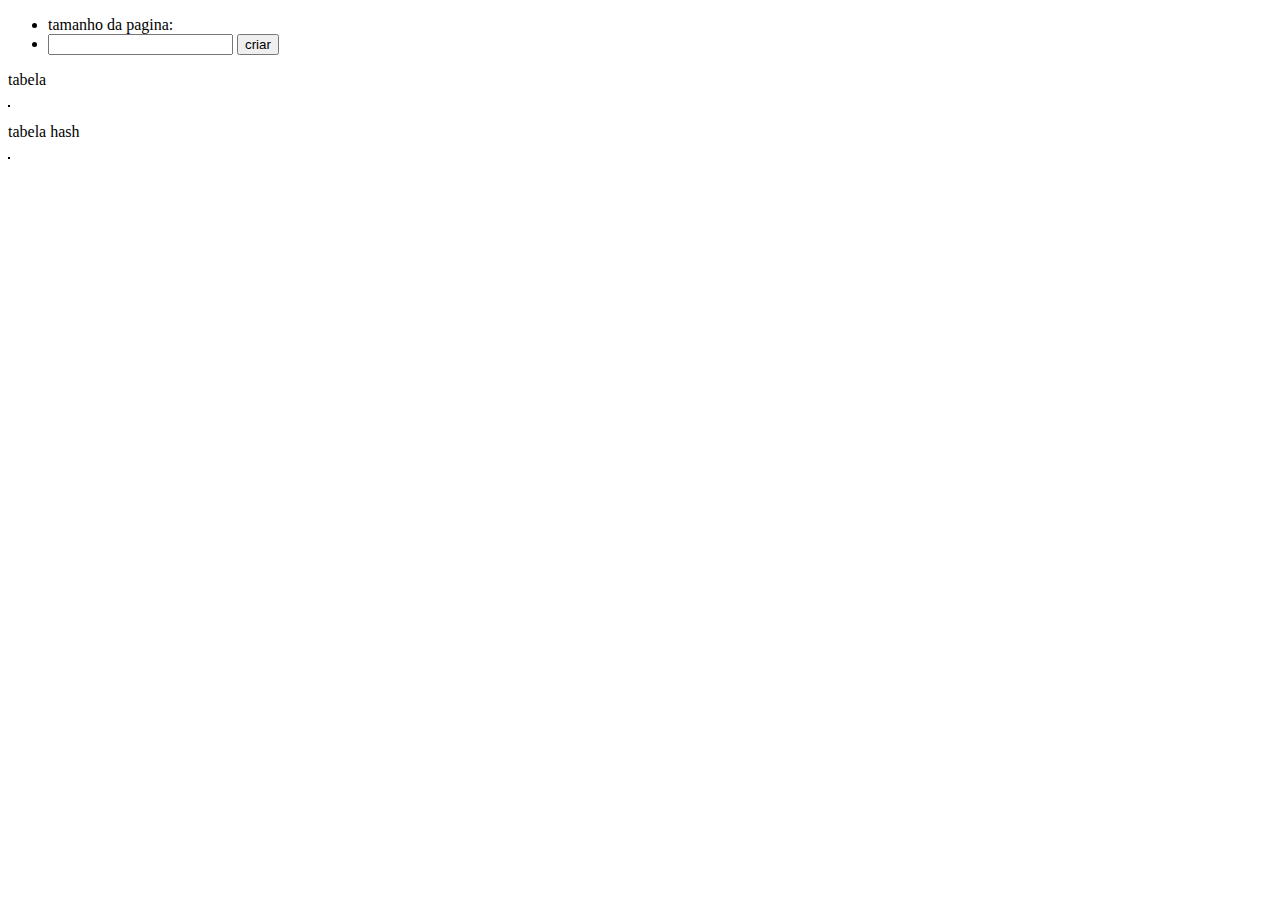
==== index.html @ d37f0bb6 "." ====
<!DOCTYPE html>
<html>
  <head>
    <meta charset="utf-8">
    <meta name="viewport" content="width=device-width">
    <title>repl.it</title>

    <link href="style.css" rel="stylesheet" type="text/css" />
  </head>
  <body>

            <form action="">
                <ul>
             <!--     <li><label>arquivo:</label></li>
                    <li>  <input type="file" id="arq" multiple size="50" </li>-->

                    <li><label>tamanho da pagina:</label></li>
                    <li><input type="number" name="tamanho" id="tamanho">
            
					<input type="button" value="criar" id="criar tabela" onclick="CriaTabela()">
          	
                    </li>
                </ul>
            </form>

            
		</div>	
    <p>tabela</p>
<table id="tabela">
   
</table></table>

<p>tabela hash</p>
      <table id="tabelahash">
</table>
  
  
   <script src="script.js"></script>
  </body>
</html>
---- style.css ----
table, th, td {
  border: 1px solid black;
}
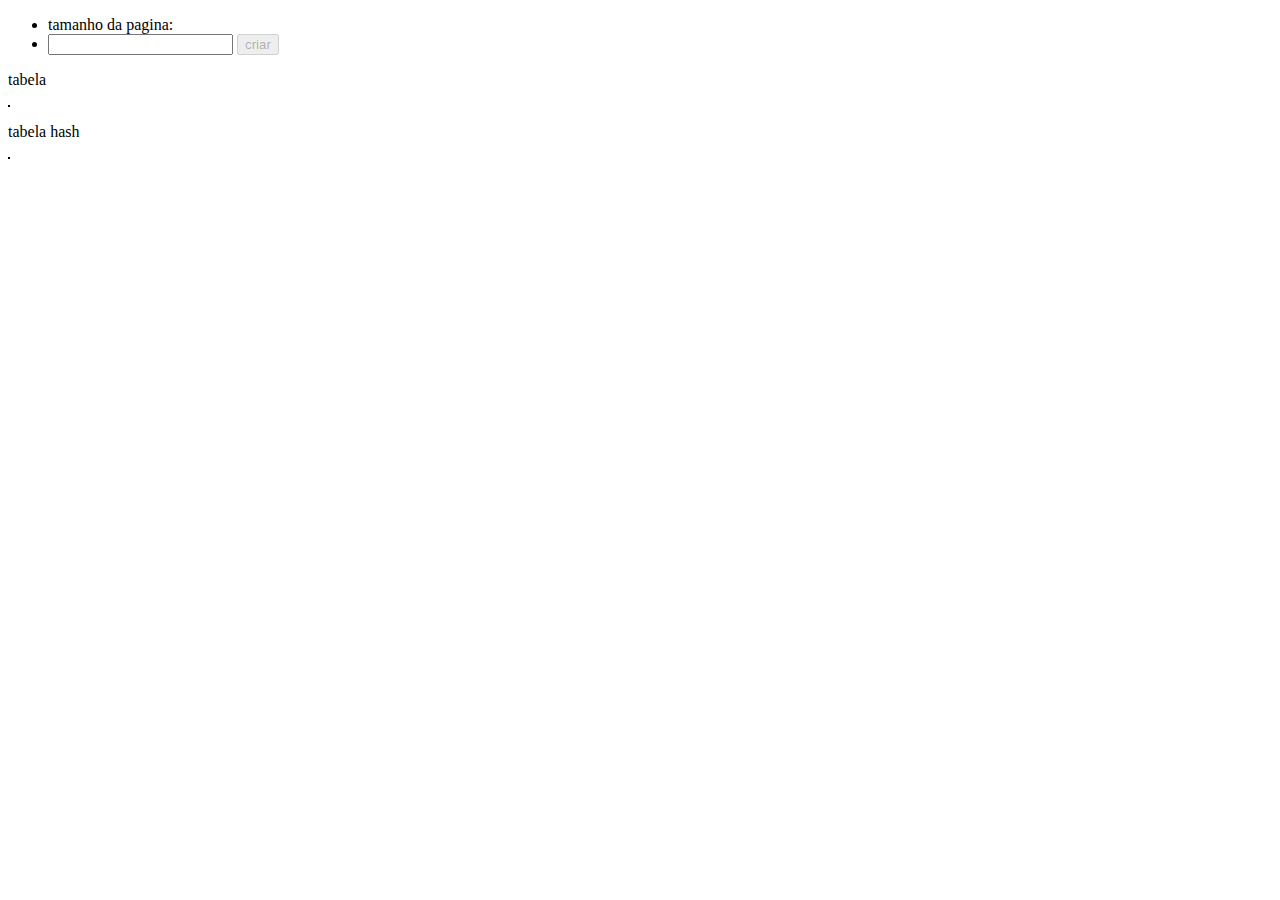
==== commit 5b85de4b: "alterar titulo da pagina para Static hash index" ====
--- a/index.html
+++ b/index.html
@@ -1,40 +1,38 @@
 <!DOCTYPE html>
 <html>
   <head>
-    <meta charset="utf-8">
-    <meta name="viewport" content="width=device-width">
-    <title>repl.it</title>
+    <meta charset="utf-8" />
+    <meta name="viewport" content="width=device-width" />
+    <title>Static hash index</title>
 
     <link href="style.css" rel="stylesheet" type="text/css" />
   </head>
   <body>
-
-            <form action="">
-                <ul>
-             <!--     <li><label>arquivo:</label></li>
+    <form action="">
+      <ul>
+        <!--     <li><label>arquivo:</label></li>
                     <li>  <input type="file" id="arq" multiple size="50" </li>-->
 
-                    <li><label>tamanho da pagina:</label></li>
-                    <li><input type="number" name="tamanho" id="tamanho">
-            
-					<input type="button" value="criar" id="criar tabela" onclick="CriaTabela()">
-          	
-                    </li>
-                </ul>
-            </form>
+        <li><label>tamanho da pagina:</label></li>
+        <li>
+          <input type="number" name="tamanho" id="tamanho" />
 
-            
-		</div>	
+          <input
+            disabled="true"
+            type="button"
+            value="criar"
+            id="createTableBtn"
+          />
+        </li>
+      </ul>
+    </form>
+
     <p>tabela</p>
-<table id="tabela">
-   
-</table></table>
+    <table id="tabela"></table>
 
-<p>tabela hash</p>
-      <table id="tabelahash">
-</table>
-  
-  
-   <script src="script.js"></script>
+    <p>tabela hash</p>
+    <table id="tabelahash"></table>
+
+    <script type="module" src="script.js"></script>
   </body>
-</html>+</html>
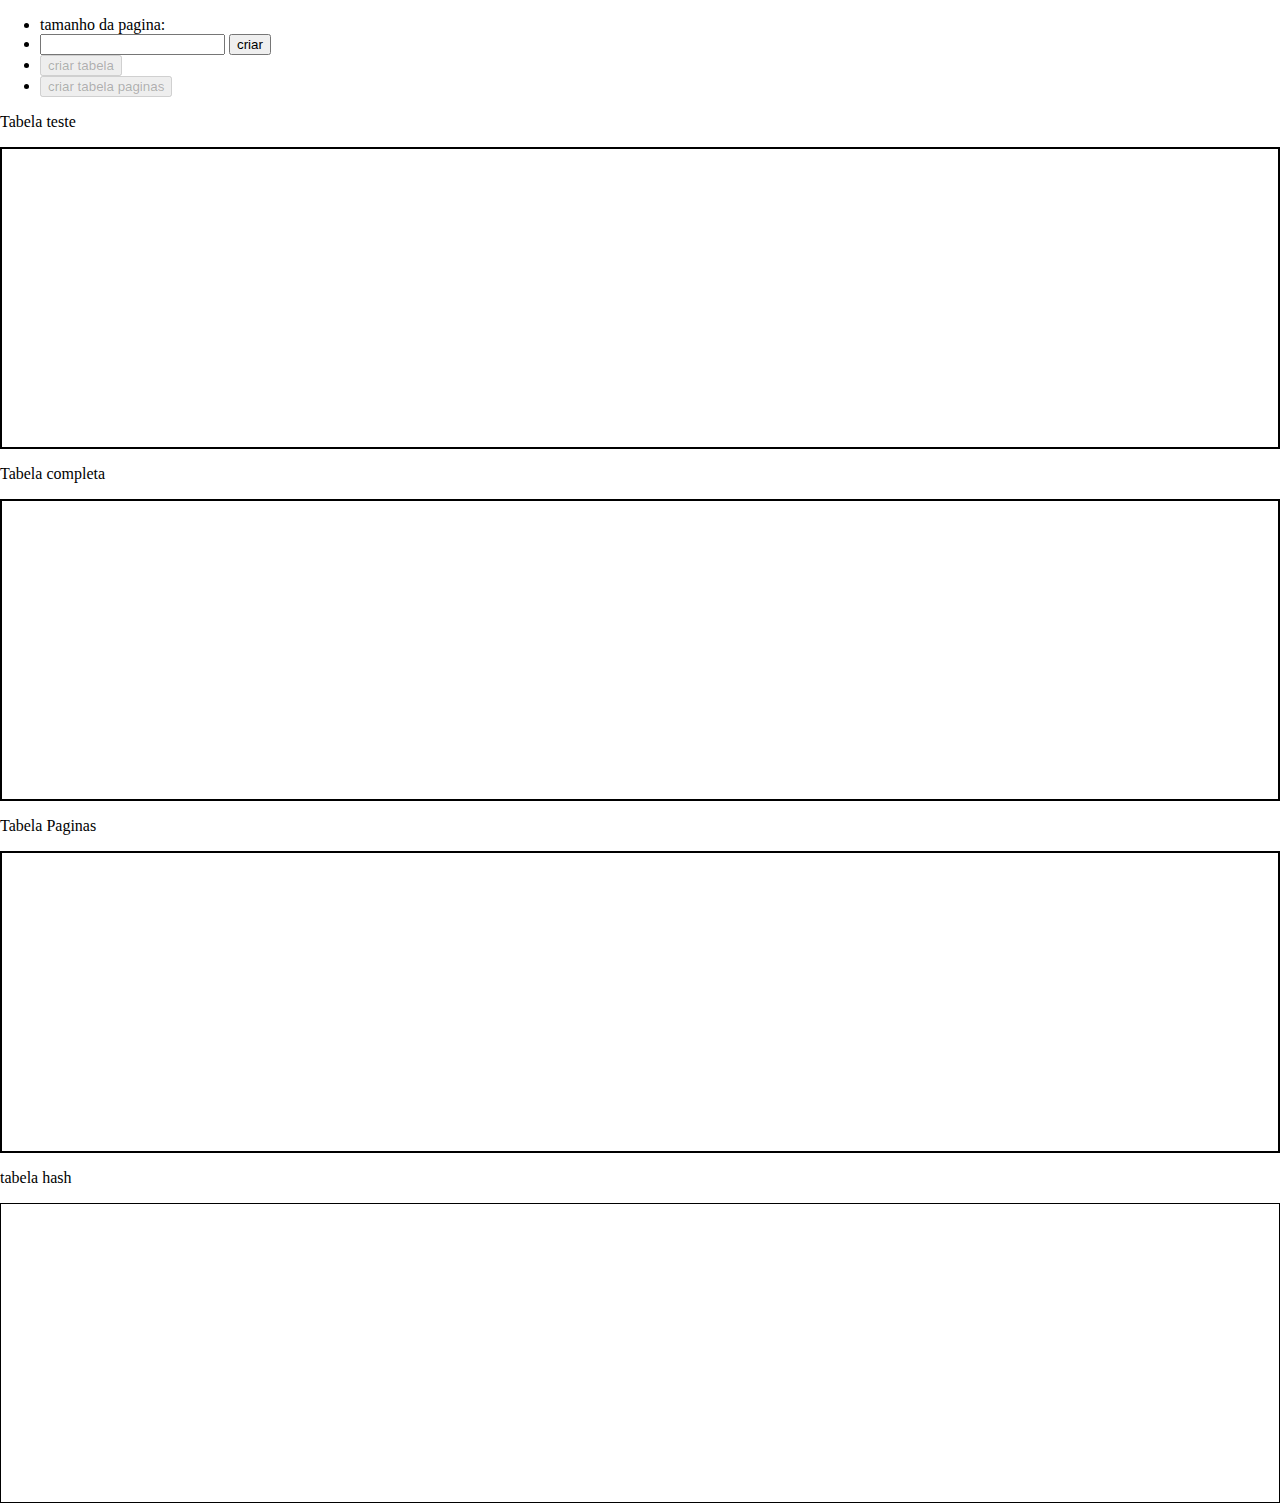
==== commit 70baa085: "Add files via upload" ====
--- a/index.html
+++ b/index.html
@@ -17,19 +17,31 @@
         <li>
           <input type="number" name="tamanho" id="tamanho" />
 
-          <input
-            disabled="true"
-            type="button"
-            value="criar"
-            id="createTableBtn"
-          />
+          <input disabled="true" type="button" value="criar" id="createTableBtn"/>
+        </li>
+        <li>
+             <input disabled="true" type="button" value="criar tabela" id="mostraTabela"/>
+        </li>
+         <li>
+             <input disabled="true" type="button" value="criar tabela paginas" id="mostraTabelapaginas"/>
         </li>
       </ul>
     </form>
-
-    <p>tabela</p>
+         <p>Tabela teste</p>
+<div>
+   
+    <table id="tabelateste"></table>
+</div>
+     <p>Tabela completa</p>
+<div>
+   
     <table id="tabela"></table>
-
+</div>
+     <p>Tabela Paginas</p>
+<div>
+   
+    <table id="tabelaPaginas"></table>
+</div>
     <p>tabela hash</p>
     <table id="tabelahash"></table>
 
--- a/style.css
+++ b/style.css
@@ -1,3 +1,31 @@
-table, th, td {
+
+
+html, body {
+  margin: 0px;
+  padding: 0px;
+  height: 100%;
+}
+.header {
+  height: 64px;
+  background-color: lightblue;
+  flex-shrink: 0;
+}
+div{
+
+  
+  //overflow: scroll;
+  height: 300px;
   border: 1px solid black;
-}+
+}
+table{
+   display: block;
+  height: 300px;
+  border: 1px solid black;
+
+}
+td, th {
+border: 1px solid black;
+width : 25%;
+
+}
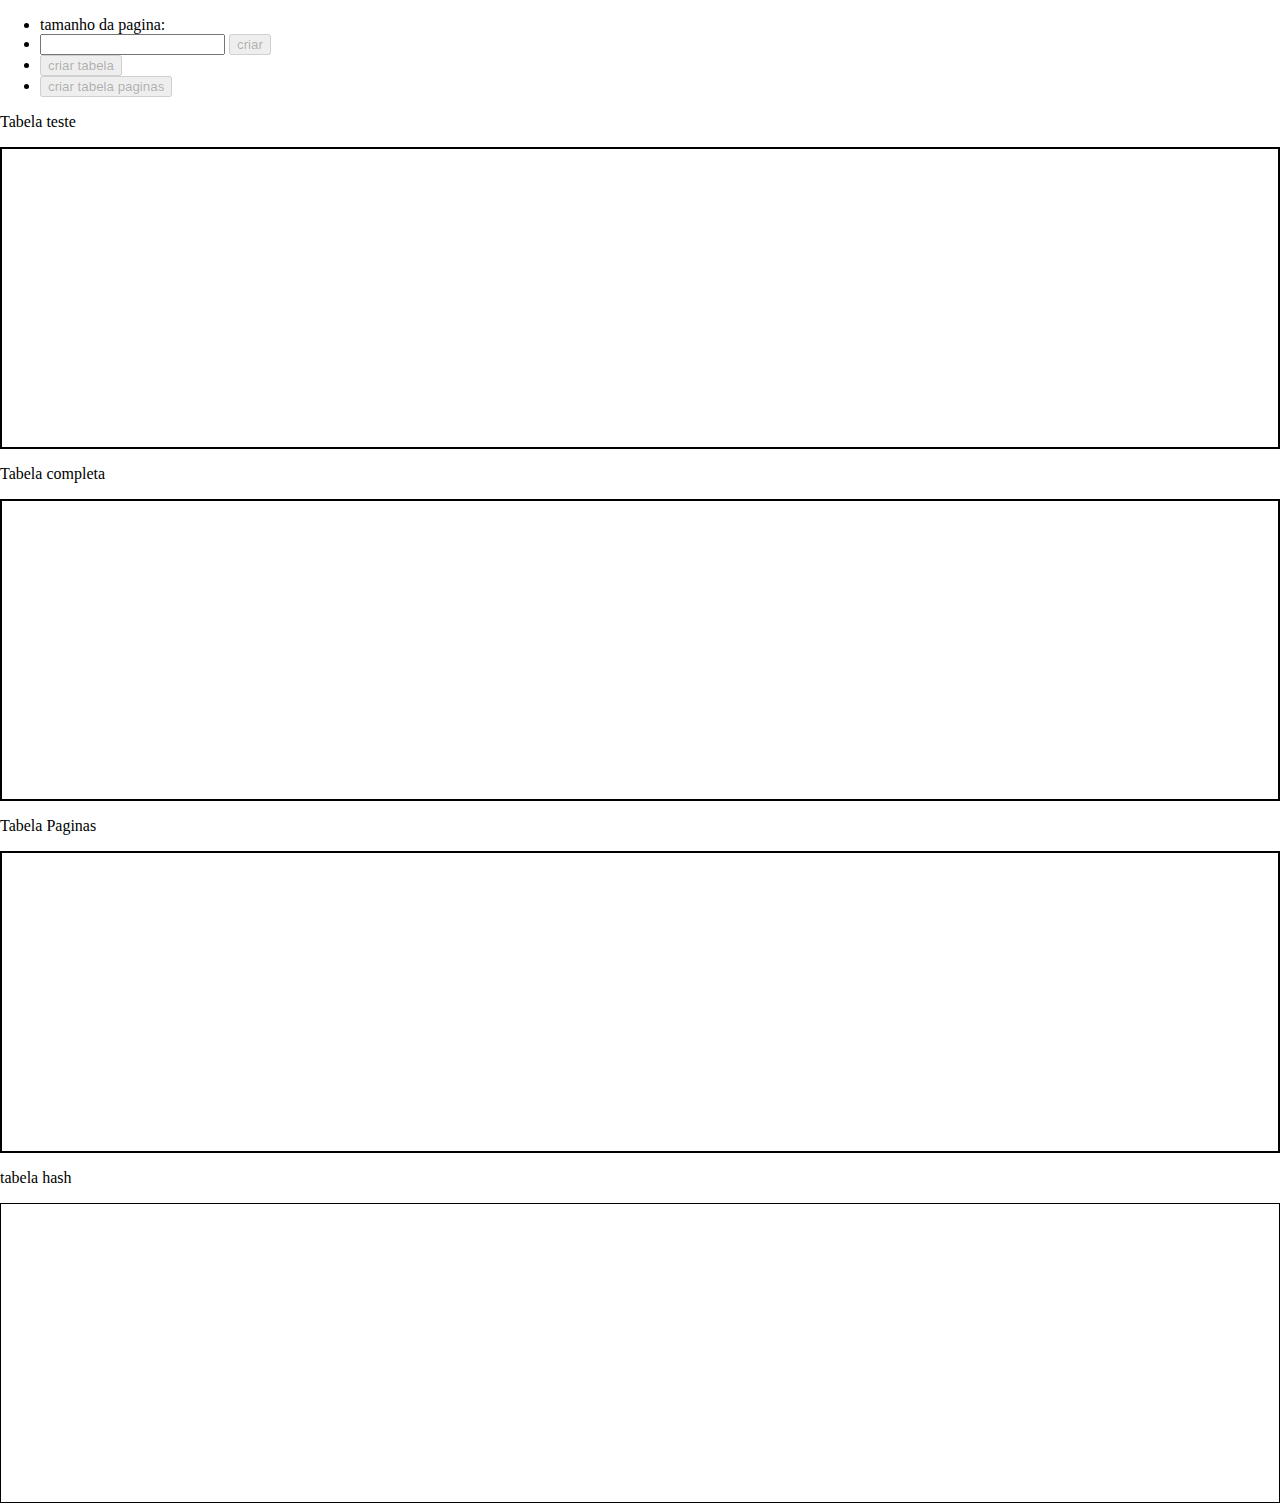
==== commit 7d97b99e: "Merge branch 'master' into Alice" ====
--- a/index.html
+++ b/index.html
@@ -42,6 +42,7 @@
    
     <table id="tabelaPaginas"></table>
 </div>
+
     <p>tabela hash</p>
     <table id="tabelahash"></table>
 
